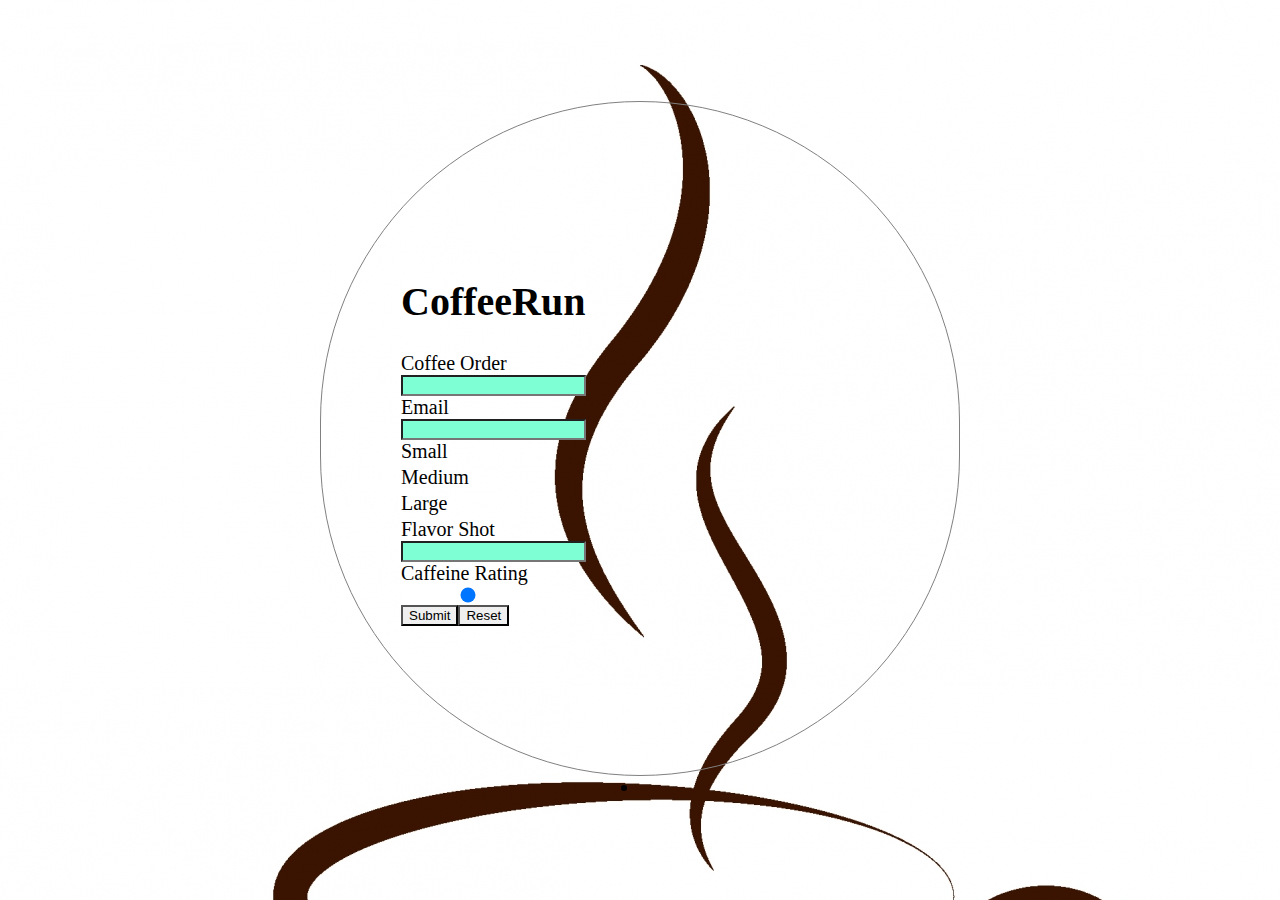
==== coffeeRun/coffee.html @ 48aa19c5 "coffeerun beginning of learning forms and localStorage" ====
<!DOCTYPE html>
<html lang="en">
<head>
    <meta charset="UTF-8">
    <meta name="viewport" content="width=device-width, initial-scale=1.0">
    <meta http-equiv="X-UA-Compatible" content="ie=edge">
    <link rel="stylesheet" type="text/css" href="coffee.css">
    <title>coffeerun</title>
</head>
<body class="container">
    <div class="boxed">
        <h1 class="CoffeeRun"> CoffeeRun </h1>
        <form class="coffee-order-form" action"" method="post">
            <label>
                <span class="input-labels"> Coffee Order </span>
                <input name="Coffee_order">
            </label>
            <label>
                <span class="input-labels"> Email </span>
                <input name="email" type="email">
            </label>
            <div class="sizes">
                <label> Small
                    <input type="radio" name="size" value="small" checked>
                </label>
                <label> Medium
                    <input type="radio" name="size" value="medium">
                </label>
                <label> Large
                    <input type="radio" name="size" value="large">
                </label>
            </div>
            <label>
                <span class="input-labels"> Flavor Shot</span>
                <input name="Flavor_Shot" list="flavors">
                <datalist id="flavors">
                    <option value="None">
                    <option value="Caramel">
                    <option value="Mocha">
                    <option value="Vanilla">
                </datalist>
            </label>
            <label>
                <span class="input-labels">Caffeine Rating</span>
                <input name="caffeine_rating" type="range" min="0" max="200">
            </label>
            <div class="Submissions">
                <input name="submit" type="submit" value="Submit">
                <input name="reset" type="submit" value="Reset">
            </div>
        </form>
        
    </div>
    <div class="pending"></div> 
    <script src="coffee.js"></script>
</body>
</html>
---- coffeeRun/coffee.css ----
* {
    box-sizing: border-box;
}

input, textarea {
    display: block;
    appearance: none;

}

html, body {
    width: 100%;
    height: 100%;
    padding: 0;
    margin: 0;
    font-size: 20px;
    background: url("./cup_of_coffee.jpg") top, 50%;
    background-size: 60
    background-repeat: no-repeat;
}

.boxed {
    box-sizing: border-box;
    padding: 2em;
    padding-left: 4em;
    /* padding-top: 2em; */
    border-radius: 20em;
    border: 1px grey solid;
    align-items: center;
    align-content: center;
    width: 50%;
    height: 75%;
    /* background-image: url("./cup_of_coffee.jpg");
    background-size: 100%;
    background-repeat: no-repeat; */
    object-fit: contain; 
    

}

label {
    object-fit: contain; 
    font-family: billabong;
}

.container {
    display: flex;
    justify-content: center;
    align-content: center;
    align-items: center;
    flex-direction: column; 
}


.Submissions {
    display: flex;
    flex-direction: row;
}

.input-labels {
    object-fit: contain;
    align-content: left;
    font-family: billabong;
}

.coffee-orders {
    object-fit: contain;
    left: 30px;
    
}
input[name="Coffee_order"] { 
    background-color: aquamarine
}
input[name="Flavor_Shot"] { 
    background-color: aquamarine
}
input[name="email"] {
    background-color: aquamarine
}
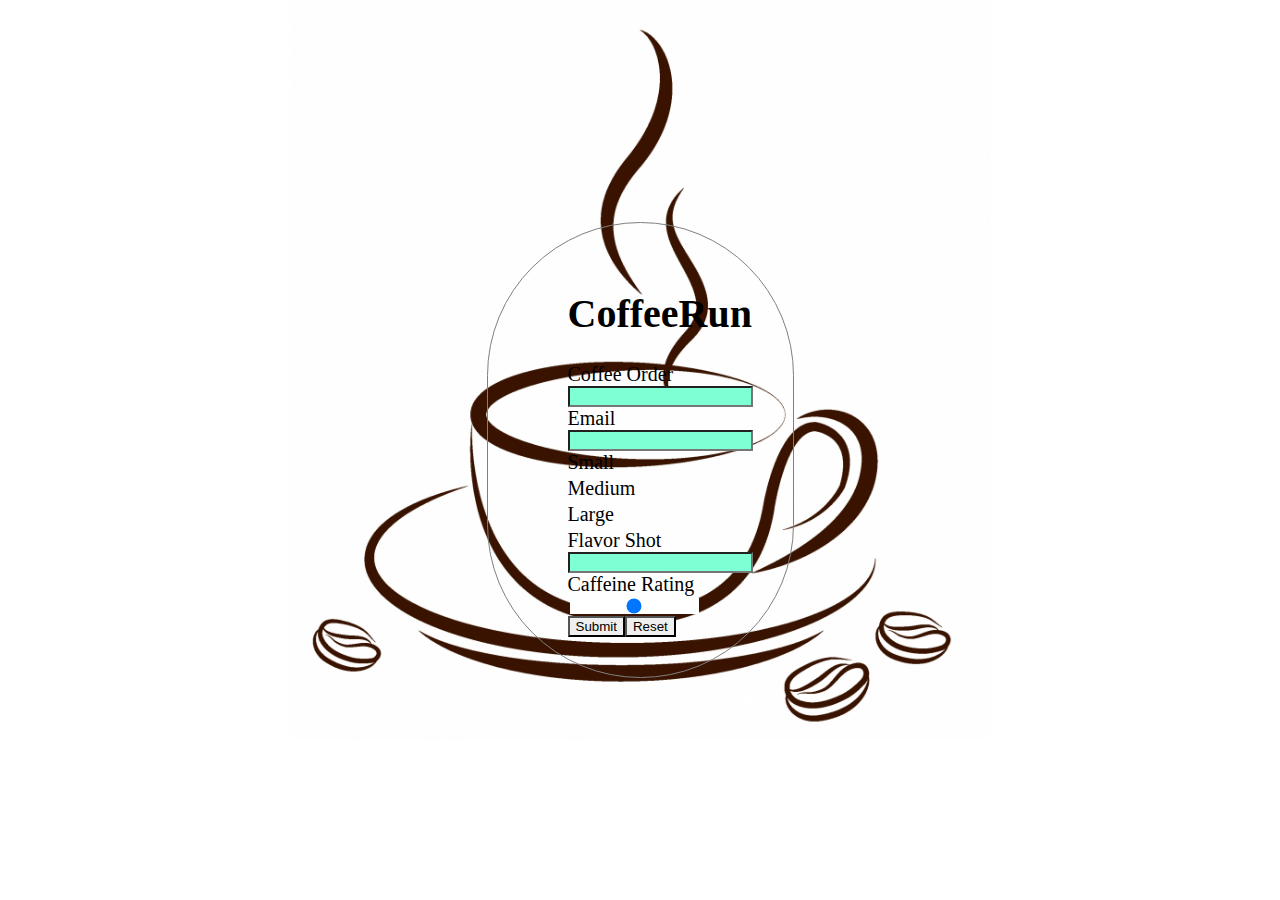
==== commit 8e4606aa: "this is after adding ajax to access server in posting and removing" ====
--- a/coffeeRun/coffee.html
+++ b/coffeeRun/coffee.html
@@ -52,6 +52,7 @@
         
     </div>
     <div class="pending"></div> 
+    <script src="https://code.jquery.com/jquery-3.2.1.min.js"></script>
     <script src="coffee.js"></script>
 </body>
 </html>--- a/coffeeRun/coffee.css
+++ b/coffeeRun/coffee.css
@@ -15,8 +15,9 @@
     margin: 0;
     font-size: 20px;
     background: url("./cup_of_coffee.jpg") top, 50%;
-    background-size: 60
+    background-size: 700px;
     background-repeat: no-repeat;
+    background-
 }
 
 .boxed {
@@ -28,14 +29,10 @@
     border: 1px grey solid;
     align-items: center;
     align-content: center;
-    width: 50%;
-    height: 75%;
     /* background-image: url("./cup_of_coffee.jpg");
     background-size: 100%;
     background-repeat: no-repeat; */
     object-fit: contain; 
-    
-
 }
 
 label {
@@ -76,4 +73,8 @@
 }
 input[name="email"] {
     background-color: aquamarine
+}
+
+.pending {
+    font-size: 12px;
 }